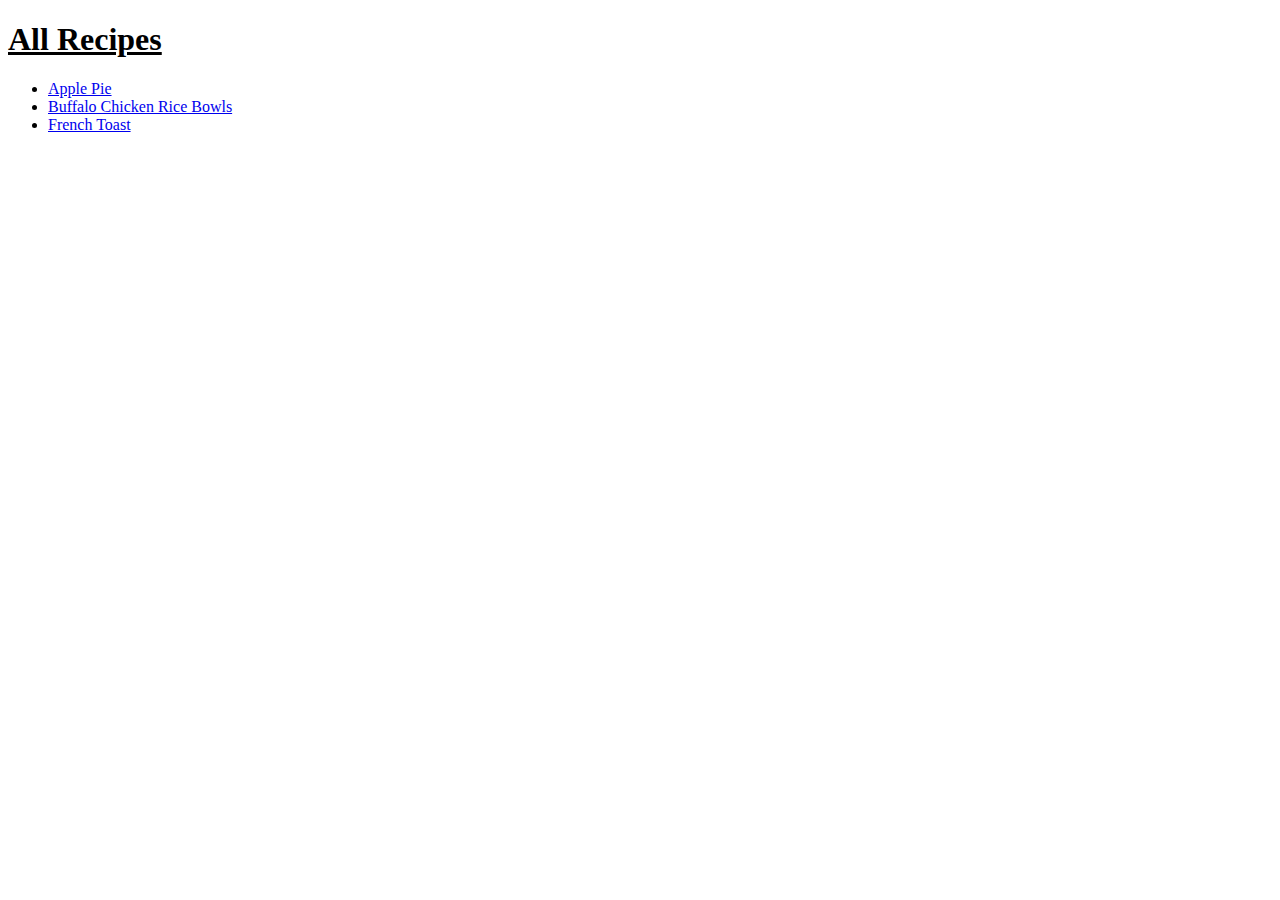
==== index.html @ da9b6a95 "Adding 3 new recipes" ====
<!DOCTYPE html>
<html lang="en">
<head>
    <meta charset="UTF-8">
    <title>Odin Recipes</title>
</head>
<body>
    <h1><u>All Recipes</u></h1>
    <ul>
        <li><a href="./recipes/ApplePie.html">Apple Pie</a></li>
        <li><a href="./recipes/BuffaloChickenRiceBowls.html">Buffalo Chicken Rice Bowls</a></li>
        <li><a href="./recipes/French-Toast.html">French Toast</a></li>
    </ul>
</body>
</html>
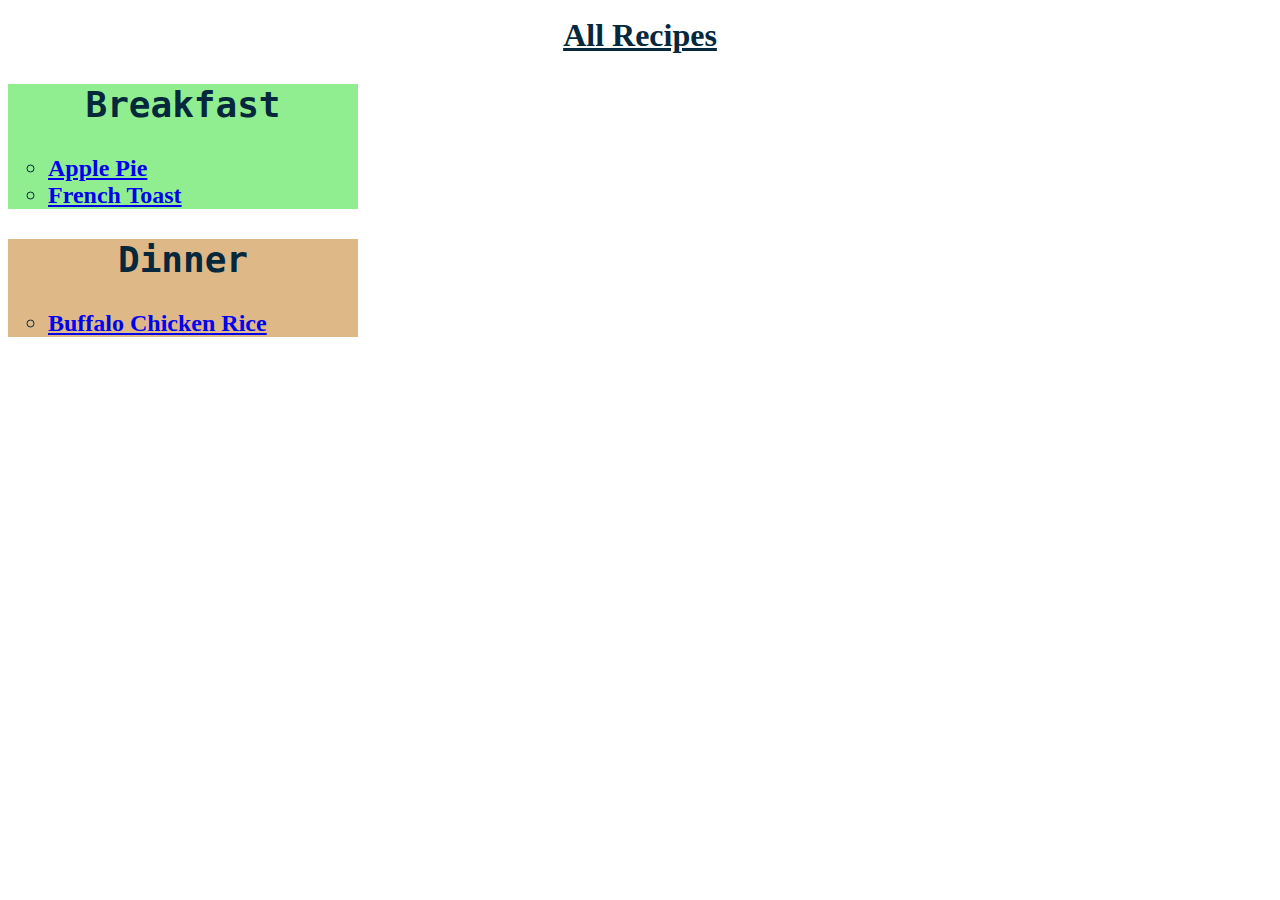
==== commit 0b9bdbe3: "Added css to 3 files while fixing typos and steps" ====
--- a/index.html
+++ b/index.html
@@ -3,13 +3,22 @@
 <head>
     <meta charset="UTF-8">
     <title>Odin Recipes</title>
+    <link rel="stylesheet" href="styles/style.css">
 </head>
 <body>
     <h1><u>All Recipes</u></h1>
-    <ul>
-        <li><a href="./recipes/ApplePie.html">Apple Pie</a></li>
-        <li><a href="./recipes/BuffaloChickenRiceBowls.html">Buffalo Chicken Rice Bowls</a></li>
-        <li><a href="./recipes/French-Toast.html">French Toast</a></li>
+    <div class="green">
+        <h2>Breakfast</h2>
+        <ul>
+            <li><a href="./recipes/ApplePie.html">Apple Pie</a></li>
+            <li><a href="./recipes/French-Toast.html">French Toast</a></li>
     </ul>
+    </div>
+    <div class="brown">
+        <h2>Dinner</h2>
+        <ul>
+            <li><a href="./recipes/BuffaloChickenRiceBowls.html">Buffalo Chicken Rice</a></li>
+        </ul>
+    </div>
 </body>
 </html>--- a/styles/style.css
+++ b/styles/style.css
@@ -0,0 +1,90 @@
+* {
+    font-family: "Times New Roman",sans-serif,monospace;
+}
+
+h1 , h2 {
+    font-family: monospace;
+    color:#06283D;
+    text-align: center;
+}
+
+
+div {
+    background-color: lightgray;
+    font-size: 24px;
+    width: 350px;
+}
+
+.green {
+    background-color: lightgreen;
+}
+
+.brown {
+    background-color: burlywood;
+}
+
+ul {
+    list-style-type: circle;
+    width: 250px;
+}
+
+ol{
+    width:350px;
+    margin-left: 40px;
+}
+
+li {
+    border-style: block;
+    color:#06283D;
+    font-weight: bolder;
+}
+
+
+img {
+    height:auto;
+    width: 400px;
+    border: #06283D solid;
+}
+
+.divTable{
+    border: 3px solid;
+    border-color: #06283D;
+    width: 100%;
+    display: table;
+    height: 20%;
+}
+
+.ingredients h1 , .ingredients li{
+    list-style-type: square;
+    text-align: center;
+    color:#DFF6FF;
+}
+
+.ingredients, .food, .instructions{
+    display: table-row;
+    text-align: center;
+    height:auto;
+}
+
+.ingredients{
+    display: table-cell;
+    background-color: #1363DF;
+    color:#DFF6FF;
+    width: 250px;
+}
+
+.food {
+    display: table-cell;
+    background-color: #47B5FF;
+    color:#06283D;
+    text-align: center;
+    border-left: #06283D solid;
+    border-right: #06283D solid;
+}
+
+.instructions{
+    display:table-cell;
+    background-color: #DFF6FF;
+    color:#06283D;
+    text-align: justify;
+}
